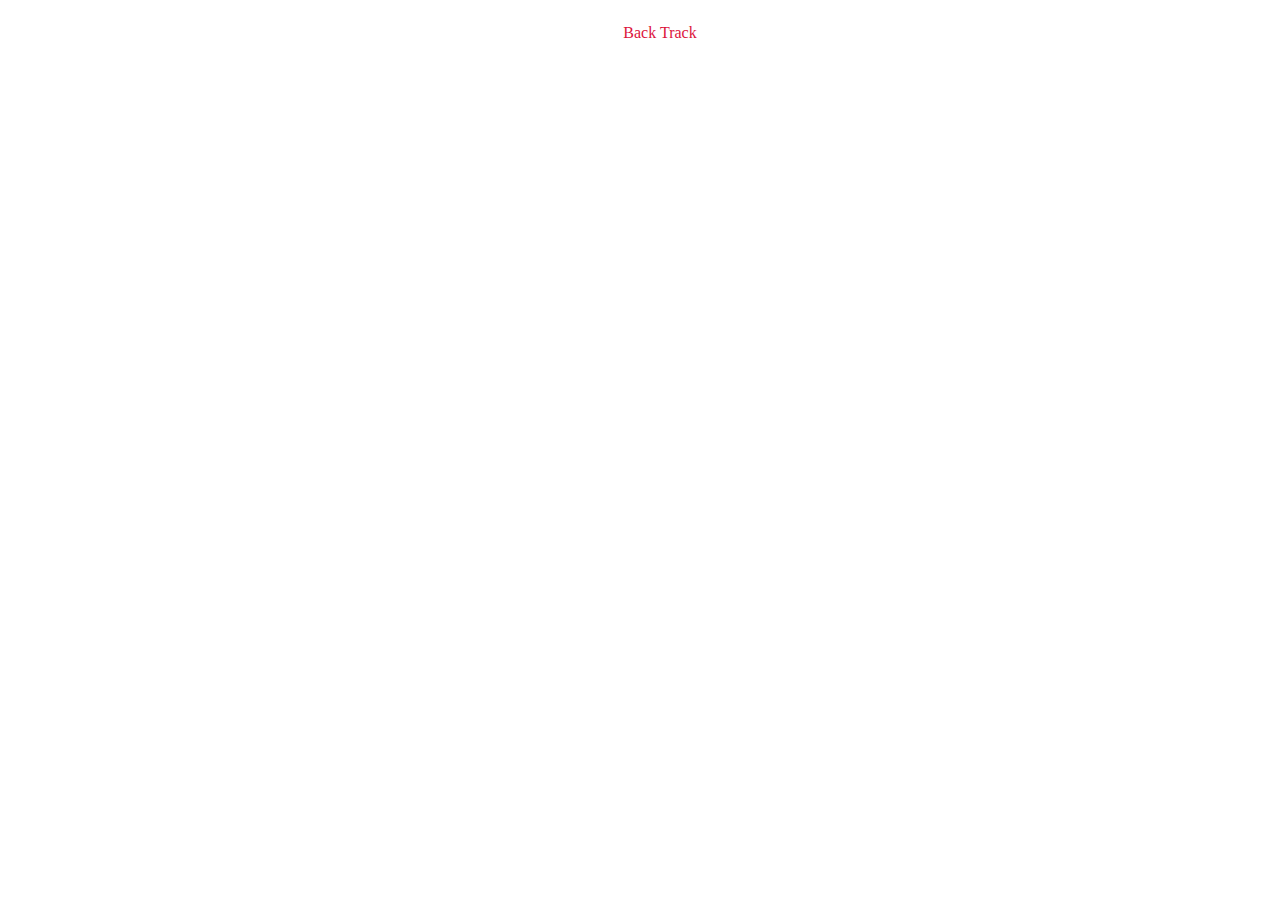
==== about.html @ 00708303 "initialize about.html and contact.html" ====
<!DOCTYPE html>
<html lang="en">

  <head>

    <link rel="stylesheet" href="style.css" />

  </head>

  <body>
    <header>

        <nav class="menu">
          <ul>
              <li><a href="index.html">Back Track</a></li>
          </ul>   
        </nav>
      
      </header>

  </body>

</html>
---- style.css ----
header * {
    display: inline;
}

header li {
    margin: 30px;
}

header li a {
    color:crimson;
    text-align: center;
    text-decoration: none;
}

.menu {
    display: flex;
    justify-content: center;
}
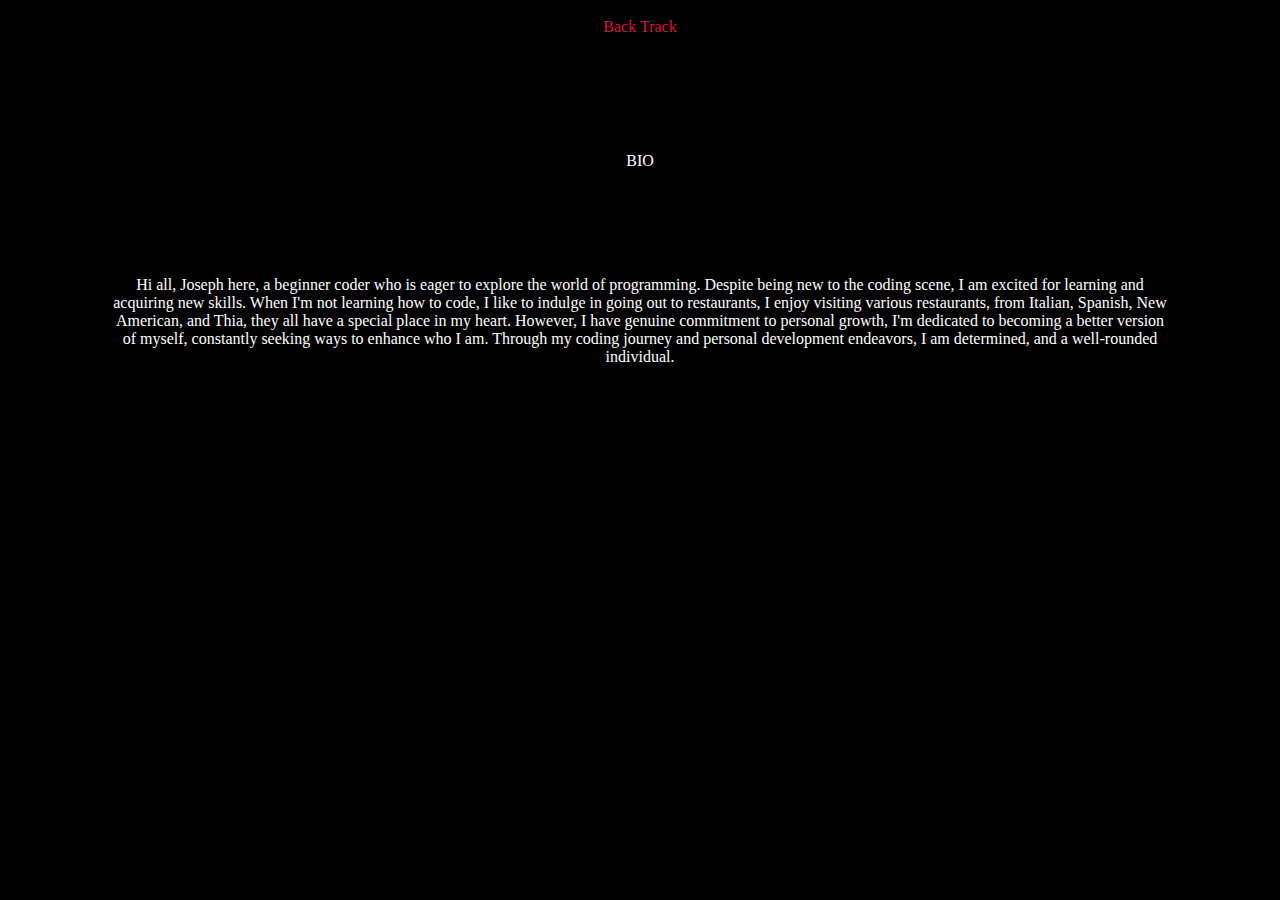
==== commit 1e8ee048: "add globe" ====
--- a/about.html
+++ b/about.html
@@ -10,13 +10,24 @@
   <body>
     <header>
 
-        <nav class="menu">
-          <ul>
-              <li><a href="index.html">Back Track</a></li>
-          </ul>   
-        </nav>
+      <nav class="menu">
+        
+          <a class="backtrack"href="index.html">Back Track </a>
+          
+      </nav>
       
-      </header>
+    </header>
+
+
+      <p>BIO</p> 
+      <p>Hi all, 
+
+       Joseph here, a beginner coder who is eager to explore the world of programming. Despite being new to the coding 
+       scene, I am excited for learning and acquiring new skills. When I'm not learning how to code, I like to indulge in going 
+       out to restaurants, I enjoy visiting various restaurants, from Italian, Spanish, New American, and Thia, they all have a 
+       special place in my heart. However, I have genuine commitment to personal growth, I'm dedicated to becoming a better version 
+       of myself, constantly seeking ways to enhance who I am. Through my coding journey and personal development endeavors, I am 
+       determined, and a well-rounded individual.</p>
 
   </body>
 
--- a/style.css
+++ b/style.css
@@ -1,15 +1,33 @@
+body {
+    background-color: black;
+    
+  }
+
+h1 {
+    color: green;
+    background-color: green;
+    text-align: center;
+    
+}
+
+h2 {
+    font-family: 'Brush Script MT', cursive;
+    font-weight: lighter;
+}
+
 header * {
     display: inline;
 }
 
-header li {
-    margin: 30px;
+.backtrack {
+    margin-top: 10px;
 }
 
-header li a {
+header a {
     color:crimson;
+    text-decoration: none;
     text-align: center;
-    text-decoration: none;
+    margin: 100px;
 }
 
 .menu {
@@ -17,4 +35,18 @@
     justify-content: center;
 }
 
+p {
+  color: white; 
+  padding: 0px 100px 90px;
+  text-align: center;
+}
 
+main {
+    color: white;
+    text-align: center;
+}
+
+.resized-img {
+    width: 50;
+    height: auto;
+  }
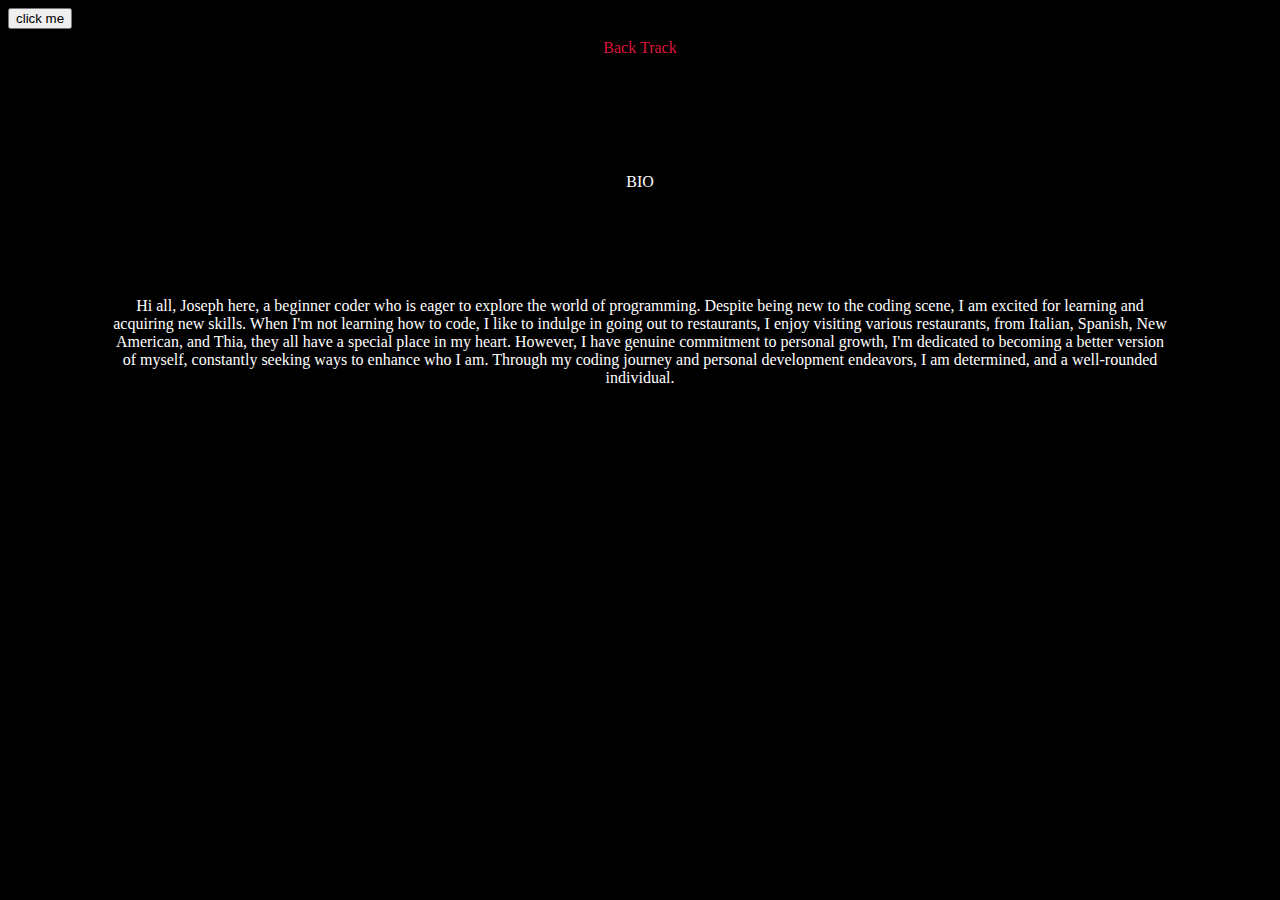
==== commit d0b2e33a: "added click me" ====
--- a/about.html
+++ b/about.html
@@ -4,10 +4,12 @@
   <head>
 
     <link rel="stylesheet" href="style.css" />
-
+    <script src="script.js"></script>
   </head>
 
   <body>
+
+    <button id='button'>click me</button>
     <header>
 
       <nav class="menu">
--- a/style.css
+++ b/style.css
@@ -47,6 +47,6 @@
 }
 
 .resized-img {
-    width: 50;
-    height: auto;
+    width: 650px;
+    height: 633px;
   }
